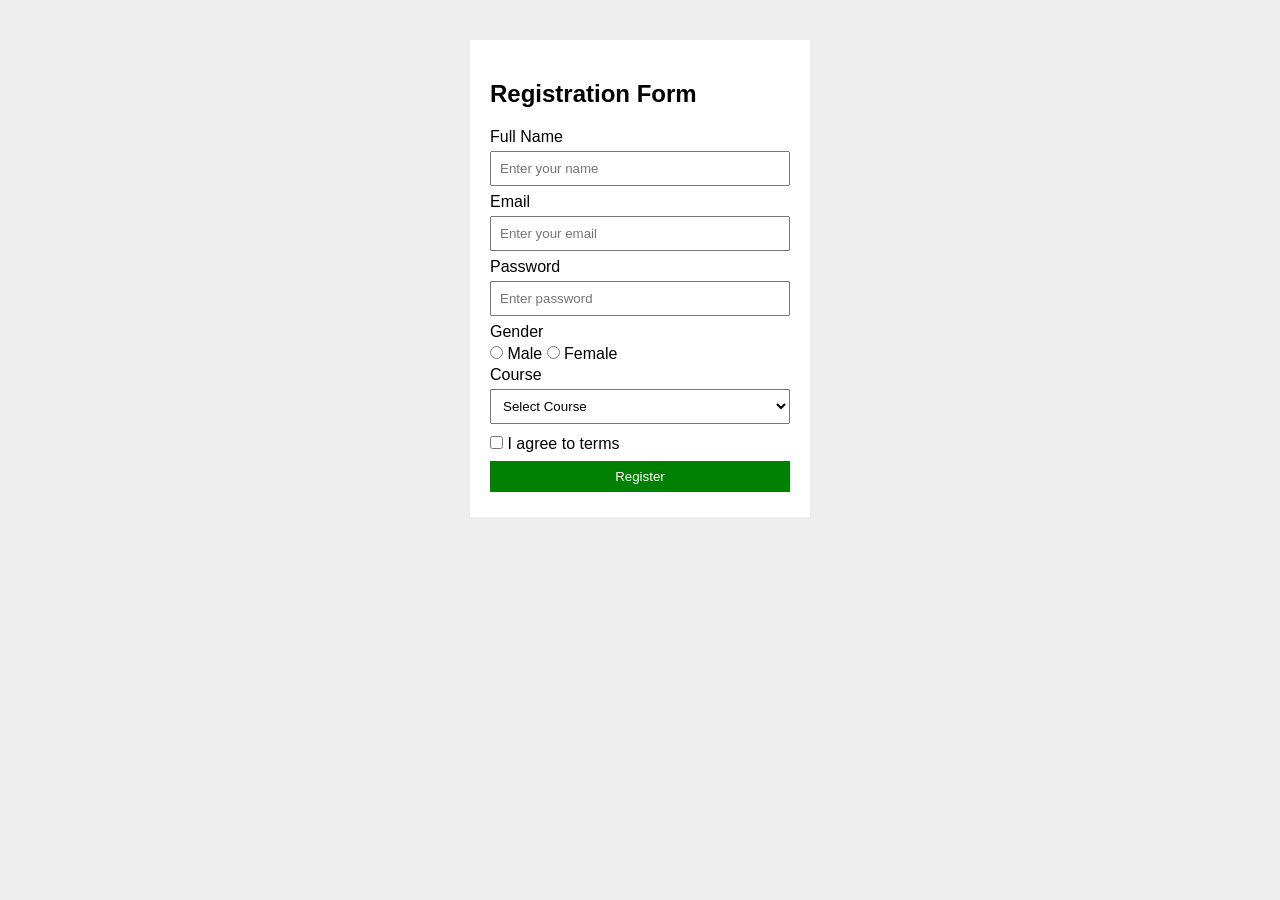
==== Program 5/password.html @ 78b0bb3d "changes made" ====
<!DOCTYPE html>
<html>
<head>
  <title>Registration Form</title>

  <style>
    body {
      font-family: Arial;
      background: #eee;
    }

    form {
      width: 300px;
      margin: 40px auto;
      padding: 20px;
      background: white;
    }

    input, select, button {
      width: 100%;
      padding: 8px;
      margin: 5px 0;
      box-sizing: border-box;
    }

    input[type="radio"],
    input[type="checkbox"] {
      width: auto;
    }

    p {
      color: red;
      font-size: 13px;
      margin: 2px;
    }

    button {
      background: green;
      color: white;
      border: 0;
      cursor: pointer;
    }
  </style>
</head>

<body>

<form onsubmit="return validate()">

  <h2>Registration Form</h2>

  <label>Full Name</label>
  <input type="text" id="name" placeholder="Enter your name">
  <p id="n"></p>

  <label>Email</label>
  <input type="email" id="email" placeholder="Enter your email">
  <p id="e"></p>

  <label>Password</label>
  <input type="password" id="pass" placeholder="Enter password">
  <p id="p"></p>

  <label>Gender</label><br>

  <input type="radio" name="gender" value="Male">
  <label>Male</label>

  <input type="radio" name="gender" value="Female">
  <label>Female</label>

  <p id="g"></p>

  <label>Course</label>
  <select id="course">
    <option value="">Select Course</option>
    <option value="BCA">BCA</option>
    <option value="BBA">BBA</option>
    <option value="BCom">B.Com</option>
  </select>
  <p id="c"></p>

  <input type="checkbox" id="terms">
  <label>I agree to terms</label>
  <p id="t"></p>

  <button type="submit">Register</button>

</form>

<script>

function validate() {

  // Get form elements
  let name = document.getElementById("name");
  let email = document.getElementById("email");
  let pass = document.getElementById("pass");
  let course = document.getElementById("course");
  let terms = document.getElementById("terms");

  let ok = true;

  // Clear previous messages
  document.getElementById("n").innerHTML = "";
  document.getElementById("e").innerHTML = "";
  document.getElementById("p").innerHTML = "";
  document.getElementById("g").innerHTML = "";
  document.getElementById("c").innerHTML = "";
  document.getElementById("t").innerHTML = "";


  // NAME
  if (name.value == "") {
    document.getElementById("n").innerHTML =
      "Name is required";
    ok = false;
  }

  else if (name.value.length < 3) {
    document.getElementById("n").innerHTML =
      "Name must be at least 3 characters";
    ok = false;
  }

  else if (!/^[A-Za-z ]+$/.test(name.value)) {
    document.getElementById("n").innerHTML =
      "Name must contain only letters";
    ok = false;
  }


  // EMAIL
  if (email.value == "") {
    document.getElementById("e").innerHTML =
      "Email is required";
    ok = false;
  }

  else if (!email.value.includes("@")) {
    document.getElementById("e").innerHTML =
      "Enter a valid email";
    ok = false;
  }


  // PASSWORD
  if (pass.value == "") {
    document.getElementById("p").innerHTML =
      "Password is required";
    ok = false;
  }

  else if (pass.value.length < 6) {
    document.getElementById("p").innerHTML =
      "Password must be at least 6 characters";
    ok = false;
  }

  else if (!/[A-Z]/.test(pass.value)) {
    document.getElementById("p").innerHTML =
      "Password must contain one capital letter";
    ok = false;
  }

  else if (!/[0-9]/.test(pass.value)) {
    document.getElementById("p").innerHTML =
      "Password must contain one number";
    ok = false;
  }


  // GENDER
  if (!document.querySelector(
      'input[name="gender"]:checked')) {

    document.getElementById("g").innerHTML =
      "Please select gender";

    ok = false;
  }


  // COURSE
  if (course.value == "") {
    document.getElementById("c").innerHTML =
      "Please select a course";

    ok = false;
  }


  // TERMS
  if (!terms.checked) {
    document.getElementById("t").innerHTML =
      "Please accept the terms";

    ok = false;
  }


  // SUCCESS
  if (ok) {
    alert("✓ Registration Successful!");
  }

  return false;
}

</script>

</body>
</html>
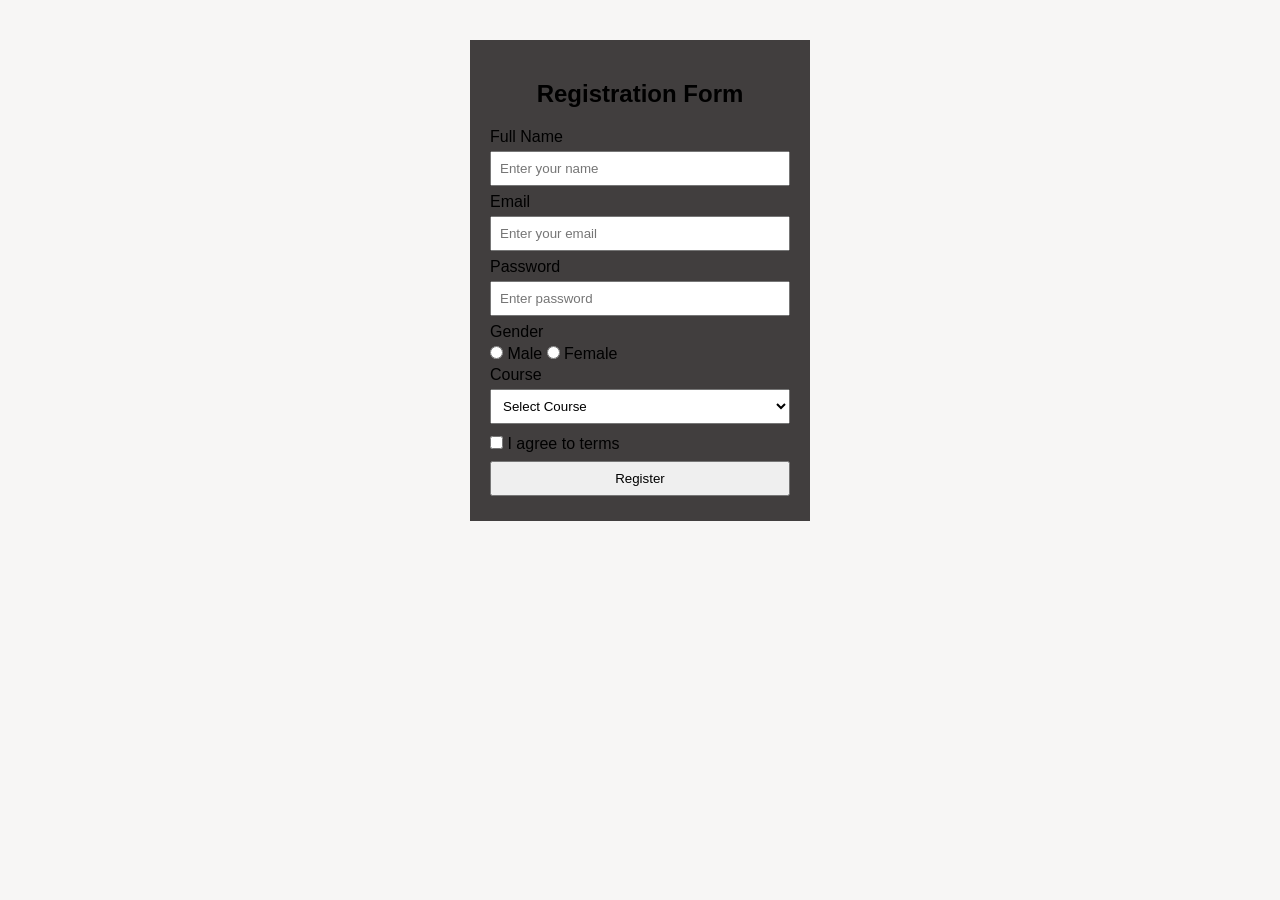
==== commit a21fd5d0: "2nd" ====
--- a/Program 5/password.html
+++ b/Program 5/password.html
@@ -6,14 +6,14 @@
   <style>
     body {
       font-family: Arial;
-      background: #eee;
+      background: #f7f6f5;
     }
 
     form {
       width: 300px;
       margin: 40px auto;
       padding: 20px;
-      background: white;
+      background: rgb(65, 62, 62);
     }
 
     input, select, button {
@@ -34,9 +34,9 @@
       margin: 2px;
     }
 
-    button {
+    button:hover{
       background: green;
-      color: white;
+      color: rgb(221, 224, 218);
       border: 0;
       cursor: pointer;
     }
@@ -47,7 +47,7 @@
 
 <form onsubmit="return validate()">
 
-  <h2>Registration Form</h2>
+  <h2><center>Registration Form</center></h2>
 
   <label>Full Name</label>
   <input type="text" id="name" placeholder="Enter your name">
